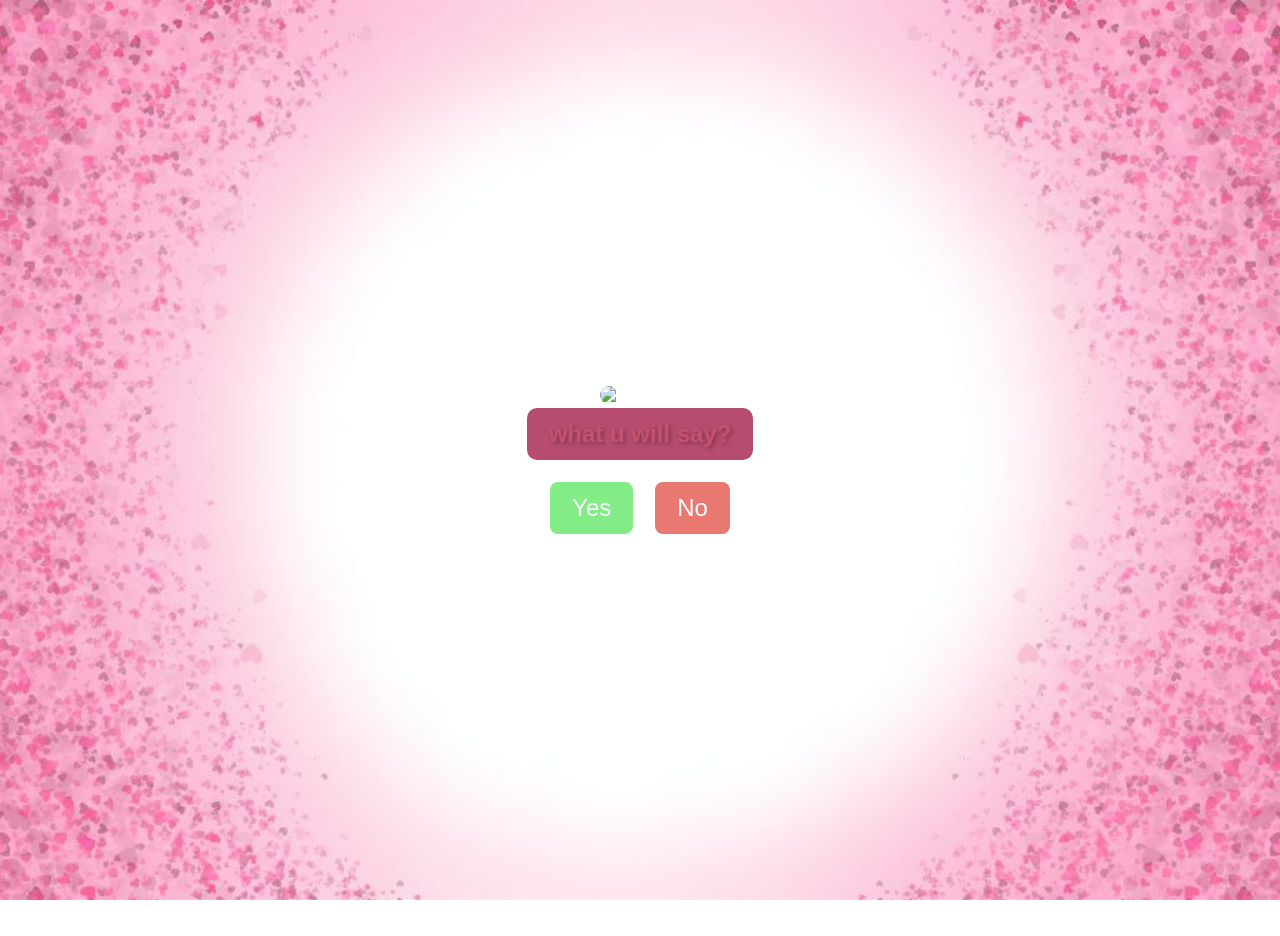
==== index.html @ f49b22ac "test35" ====
<!DOCTYPE html>
<html lang="en">
<head>
    <meta charset="UTF-8" />
    <meta name="viewport" content="width=device-width, initial-scale=1.0" />
    <title>oa silly head</title>
    <style>
        :root {
            --bg: transparent; /* делаем фон прозрачным */
            --text: #fff;
            --yes: #59e65ebe;
            --no: #e25046c4;
        }
        * { box-sizing: border-box; }
        html, body {
            height: 100%;
            margin: 0;
            font-family: Arial, sans-serif;
            background-color: var(--bg);
            color: var(--text);
        }
        .container {
            display: flex;
            flex-direction: column;
            justify-content: center;
            align-items: center;
            min-height: 100%;
            text-align: center;
            padding: 20px;
            position: relative; /* делаем родительским элементом для абсолютного позиционирования */
        }
        h1 {
            font-size: 2.5em;
            color: #f7ce60;
            margin: 0.2em 0 0.5em;
        }
        .buttons {
            margin-top: 10px;
            display: inline-flex; /* располагаем кнопки рядом */
            gap: 10px; /* промежуток между кнопками */
        }
        .yes-button, .no-button {
            font-size: 1.5em;
            padding: 12px 22px;
            border: none;
            border-radius: 8px;
            color: white;
            cursor: pointer;
            margin: 0 6px;
        }
        .yes-button { 
            background-color: var(--yes); 
            transition: transform 0.3s ease; /* плавное изменение размера */
        }
        .no-button    { background-color: var(--no); }
        .gif_container {
            margin-top: 20px;
        }
        .gif_container img {
            max-width: 100%;
            height: auto;
            border-radius: 10px;
        }
        .yes-button.expanded {
            position: fixed !important;
            top: 0;
            left: 0;
            right: 0;
            bottom: 0;
            font-size: 10vmax;
            z-index: 1000;
            display: flex;
            align-items: center;
            justify-content: center;
            text-transform: uppercase;
        }
        .no-button.hidden {
            visibility: hidden;
            pointer-events: none;
        }
        .beautiful-text {
            font-size: 24px;
            font-weight: bold;
            color: rgb(197, 81, 110);
            text-shadow: 2px 2px 4px rgba(0, 0, 0, 0.3); 
            padding: 10px 20px; 
            border: 2px solid rgb(182, 76, 111);
            border-radius: 10px; 
            background-color: rgb(182, 76, 111)
        }
        /* Класс для изображения на заднем фоне */
        .image-background {
            position: fixed;
            top: 0;
            left: 0;
            width: 100%;
            height: 100%;
            background-image: url('background_photo.jpg'); /* фон-изображение */
            background-size: cover;
            background-position: center;
            z-index: -1; /* изображение под всеми элементами */
        }
        /* Класс для видео на заднем фоне */
        .video-background {
            position: fixed;
            top: 0;
            left: 0;
            width: 100%;
            height: 100%;
            object-fit: cover;
            z-index: -1; /* помещаем видео ниже остальных элементов */
        }
    </style>
</head>
<body>
    <div class="container">
        <div class="gif_container">
            <img src="https://media3.giphy.com/media/v1.Y2lkPTc5MGI3NjExaWNqcnJ4b3dqcjd1eHNvZmdueDlpNGlwdTM1ODM5cmo2MmhlazM4MyZlcD12MV9pbnRlcm5hbF9naWZfYnlfaWQmY3Q9Zw/vDhDcIEmShbUI/giphy.gif" alt="Cute GIF">
        </div>
        <h1 class="beautiful-text">what u will say?</h1>
        <div class="buttons">
            <button class="yes-button" onclick="handleYesClick()">Yes</button>
            <button class="no-button" onclick="handleNoClick()">No</button>
        </div>
    </div>
</ccs>
.beautiful-text {
 max-width: 30ch; /* ограничение максимальной ширины текста (примерно 30 символов) */
            word-wrap: break-word; /* автоматический перенос длинных слов */
            line-height: 1.4; /* межстрочный интервал */
            margin: 0 auto; /* центровка по ширине */
            text-align: center; /* центрирование текста */
        }
        </ccs>
<!-- Динамически добавляем фон-изображение -->
<div class="image-background"></div>

<script>
    const mode = "local";
    const messages = [
        "re u fr??",
        "i think u re too much crazy if u press in here...",
        "vale, amor, last chance...",
        "bruh, c'mon, autistic",
        "que?? do u wanna die?",
        "vale, amor, last chance...",
        "alright, i wont ask again💕",
        "cabron"
    ];
    let messageIndex = 0;

    function handleNoClick() {
        const noButton = document.querySelector('.no-button');
        const yesButton = document.querySelector('.yes-button');

        noButton.textContent = messages[messageIndex++];
        noButton.classList.add("animated-text");

        if (messageIndex < messages.length) {
            randomizePosition(noButton);
            adjustButtonSizes();
        } else {
            yesButton.classList.add('expanded');
            noButton.classList.add('hidden');
        }
    }

    function randomizePosition(button) {
        const screenWidth = window.innerWidth;
        const screenHeight = window.innerHeight;

        const x = Math.floor(Math.random() * (screenWidth - button.offsetWidth));
        const y = Math.floor(Math.random() * (screenHeight - button.offsetHeight));

        button.style.position = 'absolute';
        button.style.left = `${x}px`;
        button.style.top = `${y}px`;
    }

    function adjustButtonSizes() {
        const noButton = document.querySelector('.no-button');
        const yesButton = document.querySelector('.yes-button');

        const currentSizeNo = parseFloat(getComputedStyle(noButton).fontSize) || 16;
        const currentSizeYes = parseFloat(getComputedStyle(yesButton).fontSize) || 16;

        const step = 2;

        const newSizeNo = Math.max(currentSizeNo - step, 12);
        const newSizeYes = Math.min(currentSizeYes + 25, 700);

        noButton.style.fontSize = `${newSizeNo}px`;
        yesButton.style.fontSize = `${newSizeYes}px`;
    }

    function handleYesClick() {
        if (mode === "redirect") {
            window.location.href = "yes_page.html";
        } else {
            // Удаляем фон-изображение
            const imageBackground = document.querySelector('.image-background');
            imageBackground.parentNode.removeChild(imageBackground);

            // Добавляем видео на задний фон
            document.body.insertAdjacentHTML('beforeend', `
                <video class="video-background" autoplay muted loop playsinline>
                    <source src="лепесточки.mp4" type="video/mp4">
                    Your browser does not support the video tag.
                </video>
            `);

            document.querySelector('.container').innerHTML = `
                <h1 class="beautiful-text">grax for choosing to be mine!(voluntarily)💖</h1>
                <p class="beautiful-text">mi amor, having spent so much time with u, i understand that u re the very person i can y want to dedicate my life to.
i want to always be in here for u when u re having fun o sad, life is easy o hard, when u re energetic or tired, doing everything perfectly o making mistakes, beautifully dressed up o my sweet homie.
i always want to stay by ur side. i dont care if u get better, cause u re already perfect for me. all those moments thatu consider ur own mistakes are, in my eyes, just ur experience, which i also want to share with you, supporting this time. im so proud of u, lindo.
i promise that ill do everything so that one day we can finally be together, hugging y feeling happy.
uk, today is one of the silly but cute holidays, valentine's day, so let me ask u, amor, will u be my valentine from today y forever?</p>
            `;
        }
    }

    const hearts = ["❤️", "❤️", "❤️", "❤️"];
    const heartElement = document.querySelector(".random-emoji");
    heartElement.textContent = hearts[Math.floor(Math.random() * hearts.length)];
</script>
</body>
</html>
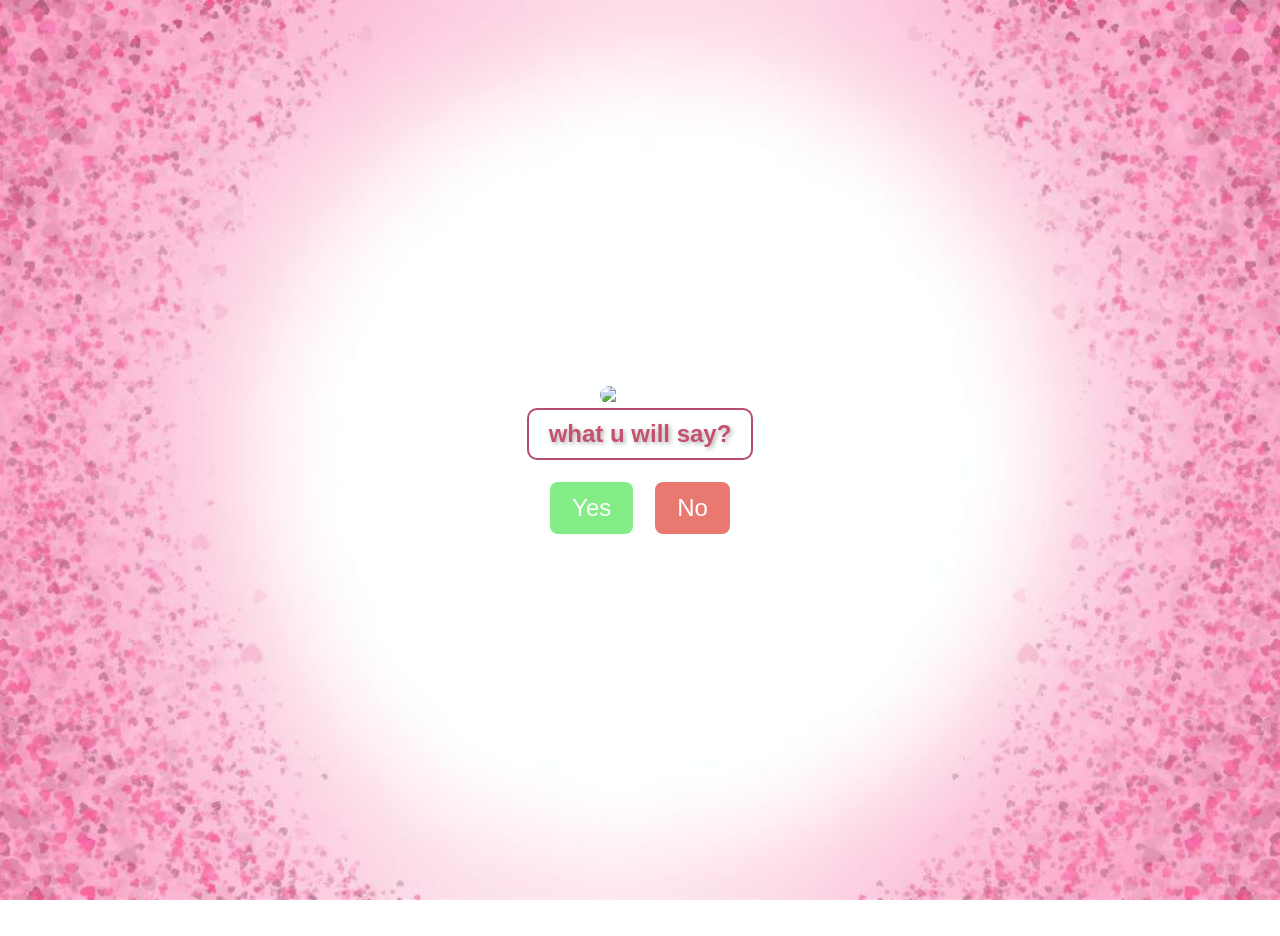
==== commit 0bce3c56: "test36" ====
--- a/index.html
+++ b/index.html
@@ -77,7 +77,7 @@
         .no-button.hidden {
             visibility: hidden;
             pointer-events: none;
-        }
+                }
         .beautiful-text {
             font-size: 24px;
             font-weight: bold;
@@ -86,8 +86,9 @@
             padding: 10px 20px; 
             border: 2px solid rgb(182, 76, 111);
             border-radius: 10px; 
-            background-color: rgb(182, 76, 111)
-        }
+            background-color: rgba(255, 206, 223, 0.801)
+            box-shadow: 0 4px 8px rgba(0, 0, 0, 0.1);
+            }
         /* Класс для изображения на заднем фоне */
         .image-background {
             position: fixed;
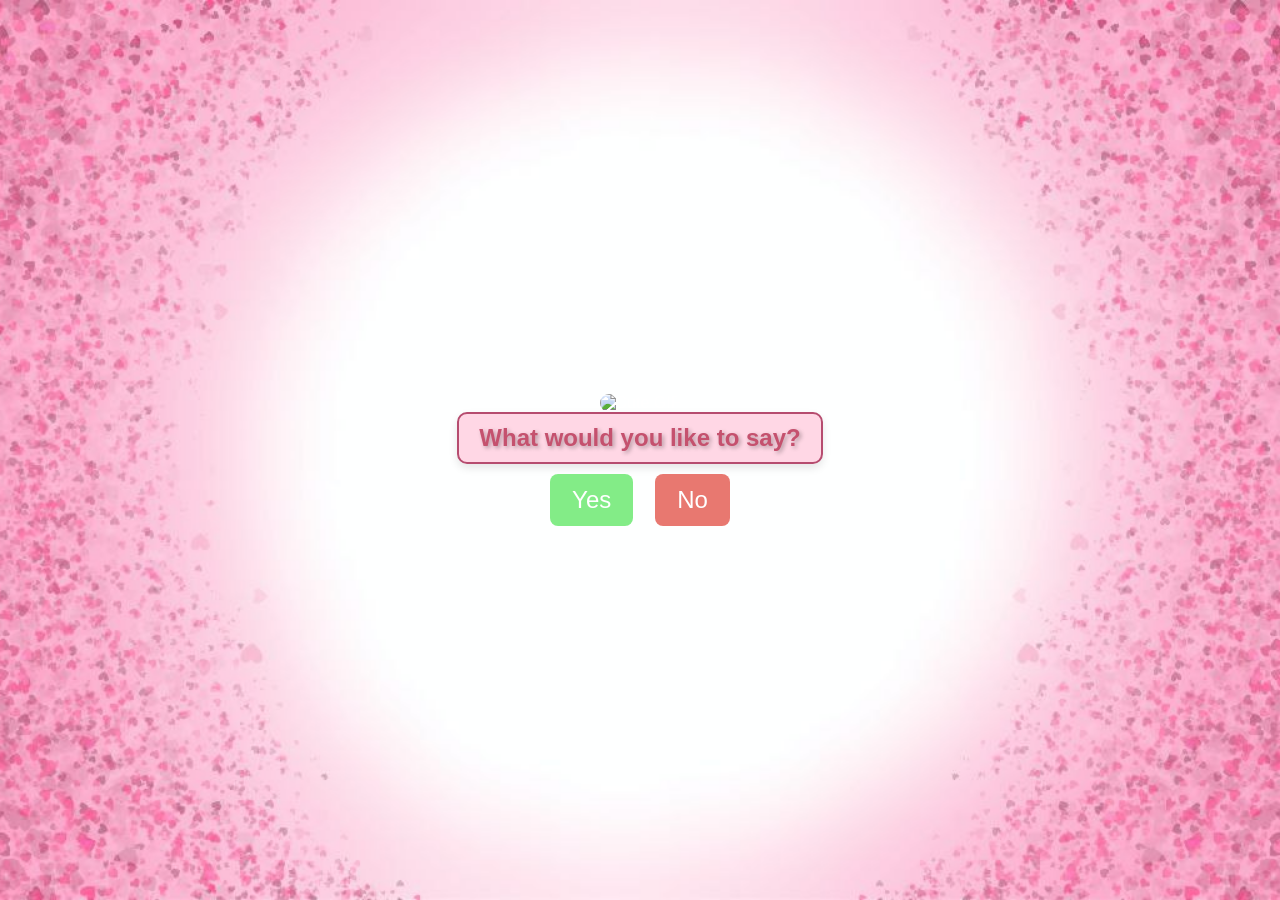
==== commit 48206fb5: "test37" ====
--- a/index.html
+++ b/index.html
@@ -3,7 +3,7 @@
 <head>
     <meta charset="UTF-8" />
     <meta name="viewport" content="width=device-width, initial-scale=1.0" />
-    <title>oa silly head</title>
+    <title>O Silly Head</title>
     <style>
         :root {
             --bg: transparent; /* делаем фон прозрачным */
@@ -77,7 +77,7 @@
         .no-button.hidden {
             visibility: hidden;
             pointer-events: none;
-                }
+        }
         .beautiful-text {
             font-size: 24px;
             font-weight: bold;
@@ -86,9 +86,12 @@
             padding: 10px 20px; 
             border: 2px solid rgb(182, 76, 111);
             border-radius: 10px; 
-            background-color: rgba(255, 206, 223, 0.801)
+            background-color: rgba(255, 206, 223, 0.801);
             box-shadow: 0 4px 8px rgba(0, 0, 0, 0.1);
-            }
+            overflow-wrap: break-word; /* перенос длинных строк */
+            max-width: 80%; /* ограничиваем ширину блока текстом */
+            margin: 0 auto; /* горизонтальное выравнивание */
+        }
         /* Класс для изображения на заднем фоне */
         .image-background {
             position: fixed;
@@ -118,35 +121,27 @@
         <div class="gif_container">
             <img src="https://media3.giphy.com/media/v1.Y2lkPTc5MGI3NjExaWNqcnJ4b3dqcjd1eHNvZmdueDlpNGlwdTM1ODM5cmo2MmhlazM4MyZlcD12MV9pbnRlcm5hbF9naWZfYnlfaWQmY3Q9Zw/vDhDcIEmShbUI/giphy.gif" alt="Cute GIF">
         </div>
-        <h1 class="beautiful-text">what u will say?</h1>
+        <h1 class="beautiful-text">What would you like to say?</h1>
         <div class="buttons">
             <button class="yes-button" onclick="handleYesClick()">Yes</button>
             <button class="no-button" onclick="handleNoClick()">No</button>
         </div>
     </div>
-</ccs>
-.beautiful-text {
- max-width: 30ch; /* ограничение максимальной ширины текста (примерно 30 символов) */
-            word-wrap: break-word; /* автоматический перенос длинных слов */
-            line-height: 1.4; /* межстрочный интервал */
-            margin: 0 auto; /* центровка по ширине */
-            text-align: center; /* центрирование текста */
-        }
-        </ccs>
+
 <!-- Динамически добавляем фон-изображение -->
 <div class="image-background"></div>
 
 <script>
     const mode = "local";
     const messages = [
-        "re u fr??",
-        "i think u re too much crazy if u press in here...",
-        "vale, amor, last chance...",
-        "bruh, c'mon, autistic",
-        "que?? do u wanna die?",
-        "vale, amor, last chance...",
-        "alright, i wont ask again💕",
-        "cabron"
+        "Are you foreigner?",
+        "I think you're a bit crazy if you click here...",
+        "Hey, love, it's your last chance...",
+        "Bro, come on, don't act autistically.",
+        "Seriously? Do you want trouble?",
+        "Last chance, honey...",
+        "Alright, I won't ask again 💕",
+        "Cabron!"
     ];
     let messageIndex = 0;
 
@@ -205,25 +200,21 @@
             // Добавляем видео на задний фон
             document.body.insertAdjacentHTML('beforeend', `
                 <video class="video-background" autoplay muted loop playsinline>
-                    <source src="лепесточки.mp4" type="video/mp4">
+                    <source src="lepestochki.mp4" type="video/mp4">
                     Your browser does not support the video tag.
                 </video>
             `);
 
             document.querySelector('.container').innerHTML = `
-                <h1 class="beautiful-text">grax for choosing to be mine!(voluntarily)💖</h1>
-                <p class="beautiful-text">mi amor, having spent so much time with u, i understand that u re the very person i can y want to dedicate my life to.
-i want to always be in here for u when u re having fun o sad, life is easy o hard, when u re energetic or tired, doing everything perfectly o making mistakes, beautifully dressed up o my sweet homie.
-i always want to stay by ur side. i dont care if u get better, cause u re already perfect for me. all those moments thatu consider ur own mistakes are, in my eyes, just ur experience, which i also want to share with you, supporting this time. im so proud of u, lindo.
-i promise that ill do everything so that one day we can finally be together, hugging y feeling happy.
-uk, today is one of the silly but cute holidays, valentine's day, so let me ask u, amor, will u be my valentine from today y forever?</p>
+                <h1 class="beautiful-text">Thank you for choosing to be mine! (Voluntarily) 💖</h1>
+                <p class="beautiful-text">My darling, after spending so much time with you, I've realized that you're exactly the person I can and want to dedicate my life to.<br><br>
+                I want to always be there for you whether you're happy or sad, whether life is easy or hard, whether you're full of energy or tired, whether you're achieving great things or making mistakes, whether you're beautifully dressed or simply at home.<br><br>
+                I always want to stay by your side. It doesn't matter how well you'll do because you're already perfect for me. All those moments that seem like mistakes to you are, in my eyes, part of your journey, which I also want to share with you, supporting you through it.<br><br>
+                I'm so proud of you, mi amor.<br><br>
+                Today is Valentine's Day, one of those special days, so allow me to ask you, my love: Will you be my Valentine starting today and forever?<br></p>
             `;
         }
     }
-
-    const hearts = ["❤️", "❤️", "❤️", "❤️"];
-    const heartElement = document.querySelector(".random-emoji");
-    heartElement.textContent = hearts[Math.floor(Math.random() * hearts.length)];
 </script>
 </body>
 </html>
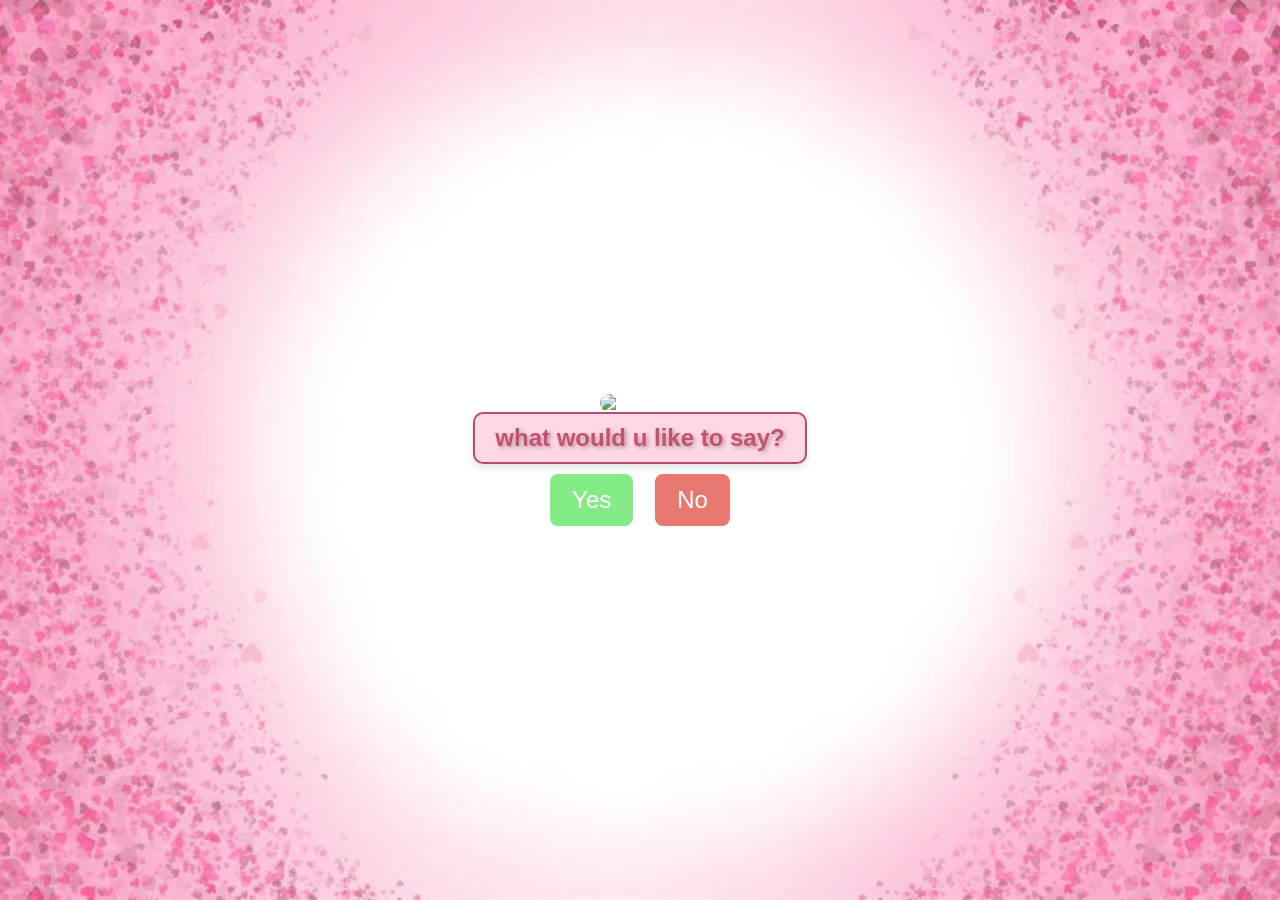
==== commit 7712b905: "I GUES ITS FINAL" ====
--- a/index.html
+++ b/index.html
@@ -3,10 +3,10 @@
 <head>
     <meta charset="UTF-8" />
     <meta name="viewport" content="width=device-width, initial-scale=1.0" />
-    <title>O Silly Head</title>
+    <title>oa silly head</title>
     <style>
         :root {
-            --bg: transparent; /* делаем фон прозрачным */
+            --bg: transparent;
             --text: #fff;
             --yes: #59e65ebe;
             --no: #e25046c4;
@@ -27,7 +27,7 @@
             min-height: 100%;
             text-align: center;
             padding: 20px;
-            position: relative; /* делаем родительским элементом для абсолютного позиционирования */
+            position: relative; 
         }
         h1 {
             font-size: 2.5em;
@@ -36,8 +36,8 @@
         }
         .buttons {
             margin-top: 10px;
-            display: inline-flex; /* располагаем кнопки рядом */
-            gap: 10px; /* промежуток между кнопками */
+            display: inline-flex; 
+            gap: 10px;
         }
         .yes-button, .no-button {
             font-size: 1.5em;
@@ -50,7 +50,7 @@
         }
         .yes-button { 
             background-color: var(--yes); 
-            transition: transform 0.3s ease; /* плавное изменение размера */
+            transition: transform 0.3s ease;
         }
         .no-button    { background-color: var(--no); }
         .gif_container {
@@ -88,23 +88,22 @@
             border-radius: 10px; 
             background-color: rgba(255, 206, 223, 0.801);
             box-shadow: 0 4px 8px rgba(0, 0, 0, 0.1);
-            overflow-wrap: break-word; /* перенос длинных строк */
-            max-width: 80%; /* ограничиваем ширину блока текстом */
-            margin: 0 auto; /* горизонтальное выравнивание */
-        }
-        /* Класс для изображения на заднем фоне */
+            overflow-wrap: break-word; 
+            max-width: 80%;
+            margin: 0 auto; 
+        }
+        
         .image-background {
             position: fixed;
             top: 0;
             left: 0;
             width: 100%;
             height: 100%;
-            background-image: url('background_photo.jpg'); /* фон-изображение */
+            background-image: url('background_photo.jpg'); 
             background-size: cover;
             background-position: center;
-            z-index: -1; /* изображение под всеми элементами */
-        }
-        /* Класс для видео на заднем фоне */
+            z-index: -1; 
+        }
         .video-background {
             position: fixed;
             top: 0;
@@ -112,7 +111,7 @@
             width: 100%;
             height: 100%;
             object-fit: cover;
-            z-index: -1; /* помещаем видео ниже остальных элементов */
+            z-index: -1;
         }
     </style>
 </head>
@@ -121,27 +120,28 @@
         <div class="gif_container">
             <img src="https://media3.giphy.com/media/v1.Y2lkPTc5MGI3NjExaWNqcnJ4b3dqcjd1eHNvZmdueDlpNGlwdTM1ODM5cmo2MmhlazM4MyZlcD12MV9pbnRlcm5hbF9naWZfYnlfaWQmY3Q9Zw/vDhDcIEmShbUI/giphy.gif" alt="Cute GIF">
         </div>
-        <h1 class="beautiful-text">What would you like to say?</h1>
+        <h1 class="beautiful-text">what would u like to say?</h1>
         <div class="buttons">
             <button class="yes-button" onclick="handleYesClick()">Yes</button>
             <button class="no-button" onclick="handleNoClick()">No</button>
         </div>
     </div>
 
-<!-- Динамически добавляем фон-изображение -->
 <div class="image-background"></div>
 
 <script>
     const mode = "local";
     const messages = [
-        "Are you foreigner?",
-        "I think you're a bit crazy if you click here...",
-        "Hey, love, it's your last chance...",
-        "Bro, come on, don't act autistically.",
-        "Seriously? Do you want trouble?",
-        "Last chance, honey...",
-        "Alright, I won't ask again 💕",
-        "Cabron!"
+      "re u fr??",
+        "i think u re too much time cuz u pressed in here...",
+        "re u kidding me o?",
+        "bruh, c'mon, autistic",
+        "think twice before saying that",
+        "que?? do u wanna die?",
+        "okay, i guess u just think that its funny",
+        "vale, amor, last chance...",
+        "alright, i wont ask again💕",
+        "cabron"
     ];
     let messageIndex = 0;
 
@@ -193,25 +193,24 @@
         if (mode === "redirect") {
             window.location.href = "yes_page.html";
         } else {
-            // Удаляем фон-изображение
             const imageBackground = document.querySelector('.image-background');
             imageBackground.parentNode.removeChild(imageBackground);
 
-            // Добавляем видео на задний фон
             document.body.insertAdjacentHTML('beforeend', `
                 <video class="video-background" autoplay muted loop playsinline>
-                    <source src="lepestochki.mp4" type="video/mp4">
+                    <source src="лепесточки.mp4" type="video/mp4">
                     Your browser does not support the video tag.
                 </video>
             `);
 
             document.querySelector('.container').innerHTML = `
-                <h1 class="beautiful-text">Thank you for choosing to be mine! (Voluntarily) 💖</h1>
-                <p class="beautiful-text">My darling, after spending so much time with you, I've realized that you're exactly the person I can and want to dedicate my life to.<br><br>
-                I want to always be there for you whether you're happy or sad, whether life is easy or hard, whether you're full of energy or tired, whether you're achieving great things or making mistakes, whether you're beautifully dressed or simply at home.<br><br>
-                I always want to stay by your side. It doesn't matter how well you'll do because you're already perfect for me. All those moments that seem like mistakes to you are, in my eyes, part of your journey, which I also want to share with you, supporting you through it.<br><br>
-                I'm so proud of you, mi amor.<br><br>
-                Today is Valentine's Day, one of those special days, so allow me to ask you, my love: Will you be my Valentine starting today and forever?<br></p>
+                <h1 class="beautiful-text">grax for choosing to be mine! (voluntarily) 💖</h1>
+                <p class="beautiful-text">mi amor, having spent so much time with u, i understand that u re the very person i can y want to dedicate my life to.
+i want to always be in here for u when u re having fun o sad, life is easy o hard, when u re energetic or tired, doing everything perfectly o making mistakes, beautifully dressed up o my sweet homie.
+i always want to stay by ur side.<br><br>
+i dont care if u get better, cause u re already perfect for me. all those moments thatu consider ur own mistakes are, in my eyes, just ur experience, which i also want to share with you, supporting this time. im so proud of u, lindo.
+i promise that ill do everything so that one day we can finally be together, hugging y feeling happy.<br><br>
+uk, today is one of the silly but cute holidays, valentine's day, so let me ask u, amor, will u be my valentine from today y forever?<br><br></p>
             `;
         }
     }
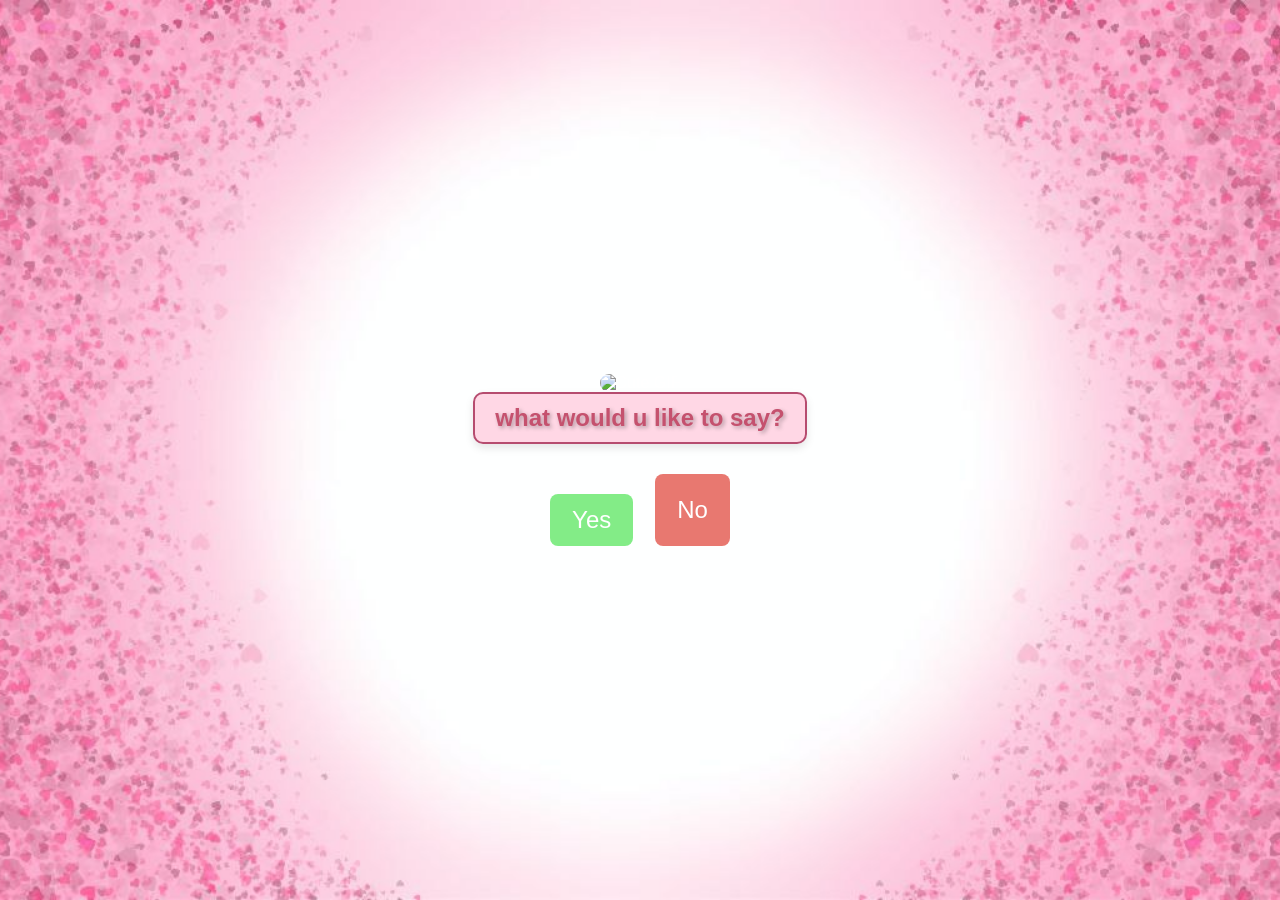
==== commit ba41dff4: "test51" ====
--- a/index.html
+++ b/index.html
@@ -92,7 +92,7 @@
             max-width: 80%;
             margin: 0 auto; 
         }
-        
+    
         .image-background {
             position: fixed;
             top: 0;
@@ -113,12 +113,21 @@
             object-fit: cover;
             z-index: -1;
         }
+
+        /* Добавил новые правила для отступов */
+        p.beautiful-text,
+        h1.beautiful-text {
+            margin-bottom: 20px; /* Увеличенный нижний отступ перед кнопкой */
+        }
+        .yes-button {
+            margin-top: 20px; /* Верхний отступ над кнопкой */
+        }
     </style>
 </head>
 <body>
     <div class="container">
         <div class="gif_container">
-            <img src="https://media3.giphy.com/media/v1.Y2lkPTc5MGI3NjExaWNqcnJ4b3dqcjd1eHNvZmdueDlpNGlwdTM1ODM5cmo2MmhlazM4MyZlcD12MV9pbnRlcm5hbF9naWZfYnlfaWQmY3Q9Zw/vDhDcIEmShbUI/giphy.gif" alt="Cute GIF">
+            <img src="https://media3.giphy.com/media/v1.Y2lkPTc5MGI3NjExaWNqcnJ4b3dqcjd1eXNvZmdueDlpNGlwdTM1ODM5cmo2MmhlazM4MyZlcD12MV9pbnRlcm5hbF9naWZfYnlfaWQmY3Q9Zw/vDhDcIEmShbUI/giphy.gif" alt="Cute GIF">
         </div>
         <h1 class="beautiful-text">what would u like to say?</h1>
         <div class="buttons">
@@ -211,6 +220,7 @@
 i dont care if u get better, cause u re already perfect for me. all those moments thatu consider ur own mistakes are, in my eyes, just ur experience, which i also want to share with you, supporting this time. im so proud of u, lindo.
 i promise that ill do everything so that one day we can finally be together, hugging y feeling happy.<br><br>
 uk, today is one of the silly but cute holidays, valentine's day, so let me ask u, amor, will u be my valentine from today y forever?<br><br></p>
+                <button class="yes-button" onclick="window.location.href='gift_page.html'" style="margin-top: 20px;">is something else in here?</button>
             `;
         }
     }
